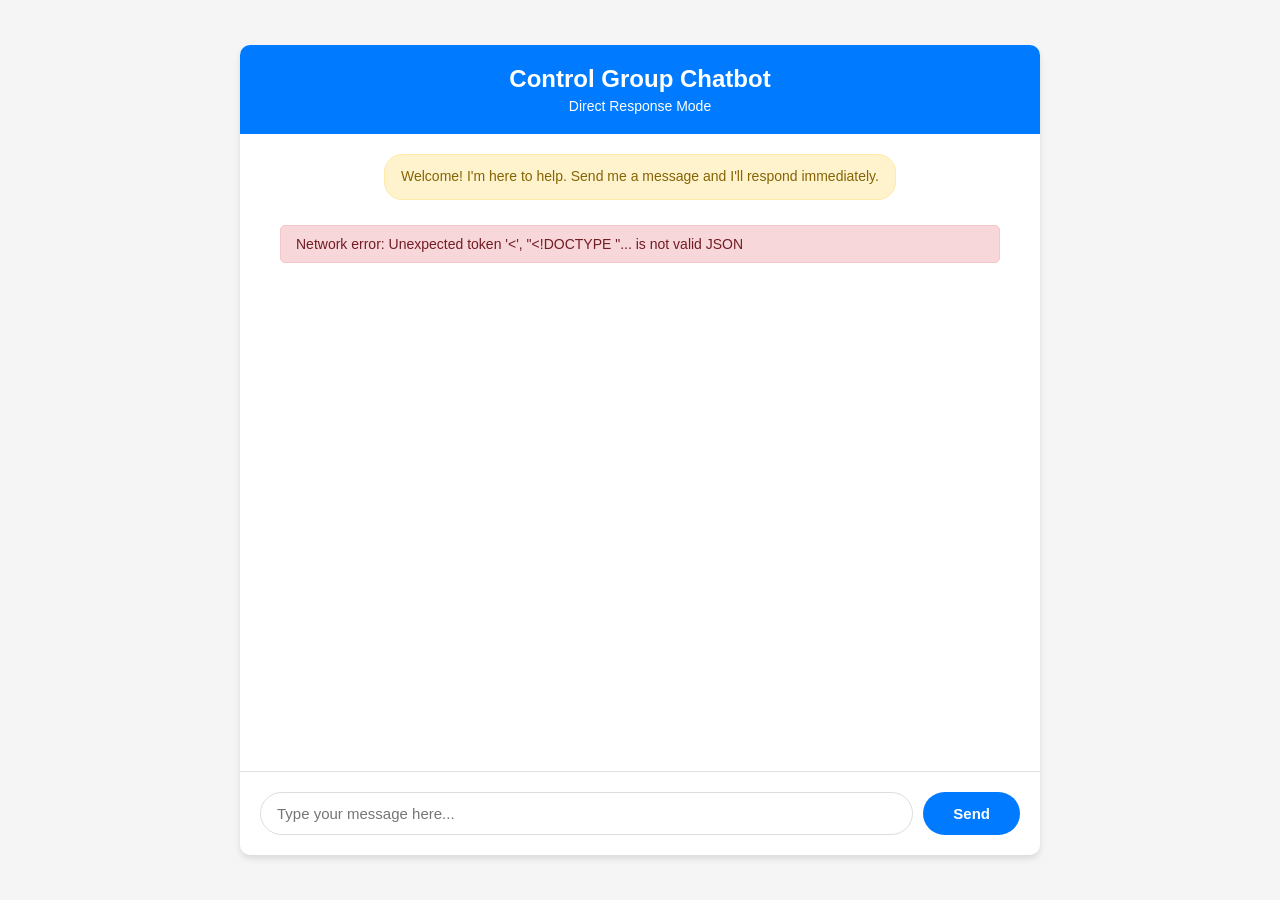
==== frontend/index.html @ c16674f8 "Create Flask chatbot application structure with all core files Co-authored-by: wave-yoong <180510443" ====
<!DOCTYPE html>
<html lang="en">
<head>
    <meta charset="UTF-8">
    <meta name="viewport" content="width=device-width, initial-scale=1.0">
    <title>Control Group Chatbot</title>
    <style>
        * {
            margin: 0;
            padding: 0;
            box-sizing: border-box;
        }

        body {
            font-family: 'Segoe UI', Tahoma, Geneva, Verdana, sans-serif;
            background-color: #f5f5f5;
            display: flex;
            justify-content: center;
            align-items: center;
            height: 100vh;
            padding: 20px;
        }

        .chat-container {
            width: 100%;
            max-width: 800px;
            height: 90vh;
            background: white;
            border-radius: 10px;
            box-shadow: 0 4px 6px rgba(0, 0, 0, 0.1);
            display: flex;
            flex-direction: column;
        }

        .chat-header {
            padding: 20px;
            background: #007bff;
            color: white;
            border-radius: 10px 10px 0 0;
            text-align: center;
        }

        .chat-header h1 {
            font-size: 24px;
        }

        .chat-messages {
            flex: 1;
            padding: 20px;
            overflow-y: auto;
            display: flex;
            flex-direction: column;
            gap: 15px;
        }

        .message {
            max-width: 70%;
            padding: 12px 16px;
            border-radius: 18px;
            line-height: 1.4;
            word-wrap: break-word;
        }

        .message.user {
            align-self: flex-end;
            background: #007bff;
            color: white;
        }

        .message.assistant {
            align-self: flex-start;
            background: #e9ecef;
            color: #333;
        }

        .message.system {
            align-self: center;
            background: #fff3cd;
            color: #856404;
            border: 1px solid #ffeaa7;
            font-size: 14px;
            max-width: 90%;
        }

        .timestamp {
            font-size: 11px;
            opacity: 0.7;
            margin-top: 4px;
        }

        .chat-input-area {
            padding: 20px;
            border-top: 1px solid #e0e0e0;
            display: flex;
            gap: 10px;
        }

        .chat-input {
            flex: 1;
            padding: 12px 16px;
            border: 1px solid #ddd;
            border-radius: 25px;
            font-size: 15px;
            outline: none;
        }

        .chat-input:focus {
            border-color: #007bff;
        }

        .send-button {
            padding: 12px 30px;
            background: #007bff;
            color: white;
            border: none;
            border-radius: 25px;
            cursor: pointer;
            font-size: 15px;
            font-weight: 600;
            transition: background 0.3s;
        }

        .send-button:hover {
            background: #0056b3;
        }

        .send-button:disabled {
            background: #ccc;
            cursor: not-allowed;
        }

        .loading {
            display: none;
            align-self: flex-start;
            padding: 12px 16px;
            background: #f8f9fa;
            border-radius: 18px;
            color: #666;
        }

        .loading.active {
            display: block;
        }

        .error-message {
            background: #f8d7da;
            color: #721c24;
            border: 1px solid #f5c6cb;
            padding: 10px 15px;
            border-radius: 5px;
            margin: 10px 20px;
            font-size: 14px;
        }
    </style>
</head>
<body>
    <div class="chat-container">
        <div class="chat-header">
            <h1>Control Group Chatbot</h1>
            <p style="font-size: 14px; margin-top: 5px;">Direct Response Mode</p>
        </div>
        
        <div class="chat-messages" id="chatMessages">
            <div class="message system">
                Welcome! I'm here to help. Send me a message and I'll respond immediately.
            </div>
        </div>
        
        <div class="loading" id="loadingIndicator">
            <span>Assistant is typing...</span>
        </div>
        
        <div class="chat-input-area">
            <input 
                type="text" 
                class="chat-input" 
                id="messageInput" 
                placeholder="Type your message here..."
                autocomplete="off"
            >
            <button class="send-button" id="sendButton">Send</button>
        </div>
    </div>

    <script>
        let conversationId = null;
        const apiBase = window.location.origin;

        // Initialize conversation on load
        async function initializeConversation() {
            try {
                const response = await fetch(`${apiBase}/api/conversation`, {
                    method: 'POST',
                    headers: {
                        'Content-Type': 'application/json'
                    }
                });
                
                const data = await response.json();
                
                if (data.success) {
                    conversationId = data.conversation_id;
                    console.log('Conversation started:', conversationId);
                } else {
                    showError('Failed to start conversation: ' + data.error);
                }
            } catch (error) {
                showError('Network error: ' + error.message);
            }
        }

        function addMessage(role, content, timestamp = null) {
            const messagesDiv = document.getElementById('chatMessages');
            const messageDiv = document.createElement('div');
            messageDiv.className = `message ${role}`;
            
            const contentP = document.createElement('p');
            contentP.textContent = content;
            messageDiv.appendChild(contentP);
            
            if (timestamp) {
                const timestampDiv = document.createElement('div');
                timestampDiv.className = 'timestamp';
                timestampDiv.textContent = new Date(timestamp).toLocaleTimeString();
                messageDiv.appendChild(timestampDiv);
            }
            
            messagesDiv.appendChild(messageDiv);
            messagesDiv.scrollTop = messagesDiv.scrollHeight;
        }

        function showLoading(show) {
            const loadingIndicator = document.getElementById('loadingIndicator');
            loadingIndicator.classList.toggle('active', show);
            
            const messagesDiv = document.getElementById('chatMessages');
            messagesDiv.scrollTop = messagesDiv.scrollHeight;
        }

        function showError(message) {
            const messagesDiv = document.getElementById('chatMessages');
            const errorDiv = document.createElement('div');
            errorDiv.className = 'error-message';
            errorDiv.textContent = message;
            messagesDiv.appendChild(errorDiv);
            messagesDiv.scrollTop = messagesDiv.scrollHeight;
        }

        async function sendMessage() {
            const input = document.getElementById('messageInput');
            const sendButton = document.getElementById('sendButton');
            const message = input.value.trim();
            
            if (!message) return;
            
            if (!conversationId) {
                showError('No conversation started. Please refresh the page.');
                return;
            }
            
            // Disable input while processing
            input.disabled = true;
            sendButton.disabled = true;
            
            // Add user message to UI
            addMessage('user', message);
            input.value = '';
            
            // Show loading indicator
            showLoading(true);
            
            try {
                const response = await fetch(`${apiBase}/api/chat`, {
                    method: 'POST',
                    headers: {
                        'Content-Type': 'application/json'
                    },
                    body: JSON.stringify({
                        message: message,
                        conversation_id: conversationId
                    })
                });
                
                const data = await response.json();
                
                showLoading(false);
                
                if (data.success) {
                    // Add assistant response to UI
                    addMessage('assistant', data.response);
                } else {
                    showError('Error: ' + data.error);
                }
            } catch (error) {
                showLoading(false);
                showError('Network error: ' + error.message);
            } finally {
                // Re-enable input
                input.disabled = false;
                sendButton.disabled = false;
                input.focus();
            }
        }

        // Event listeners
        document.getElementById('sendButton').addEventListener('click', sendMessage);
        document.getElementById('messageInput').addEventListener('keypress', function(e) {
            if (e.key === 'Enter') {
                sendMessage();
            }
        });

        // Initialize on page load
        window.addEventListener('load', initializeConversation);
    </script>
</body>
</html>
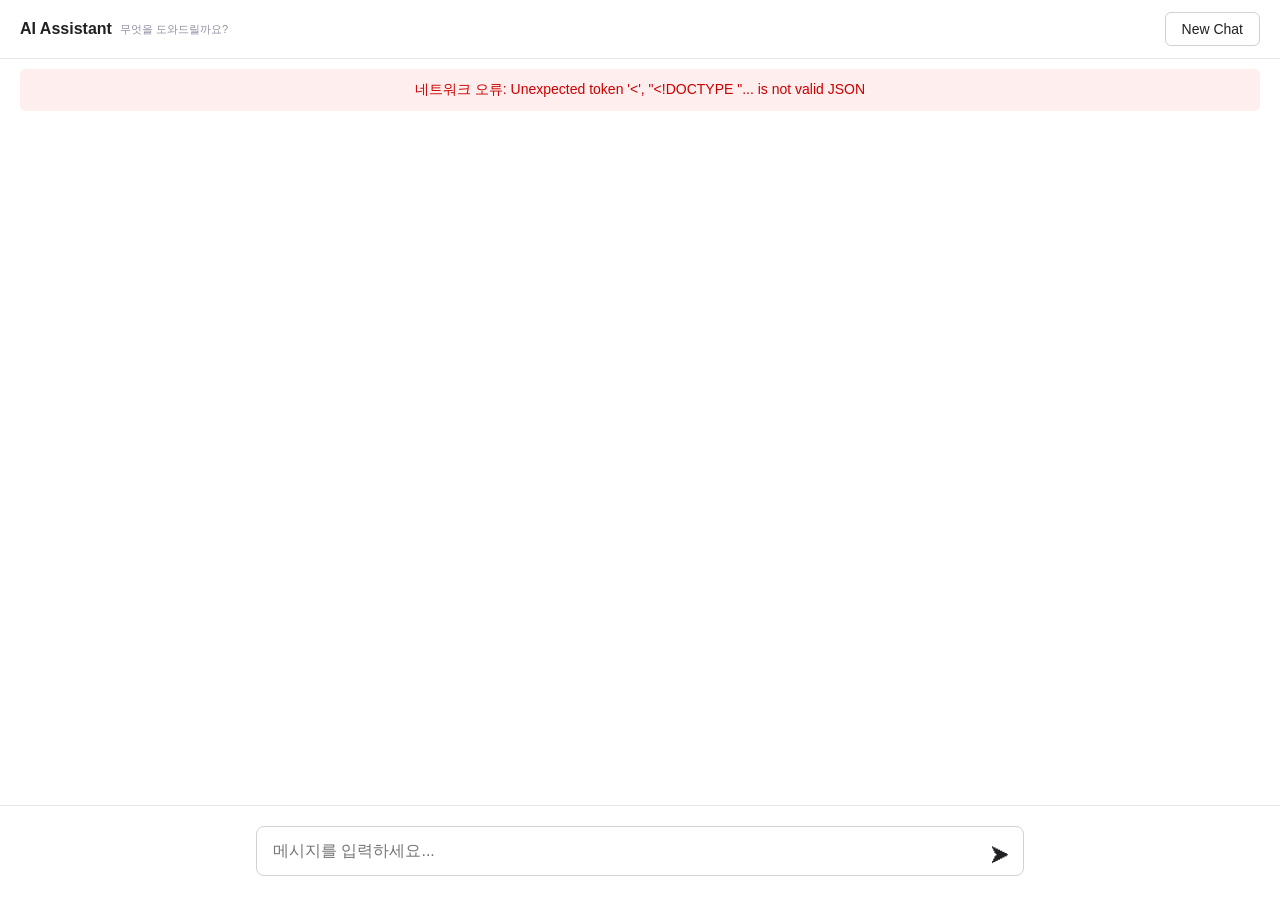
==== commit 8dd57003: "Flask 챗봇 설정: 가상 환경 구성 파일 추가 및 Azure OpenAI 통합" ====
--- a/frontend/index.html
+++ b/frontend/index.html
@@ -1,9 +1,9 @@
 <!DOCTYPE html>
-<html lang="en">
+<html lang="ko">
 <head>
     <meta charset="UTF-8">
     <meta name="viewport" content="width=device-width, initial-scale=1.0">
-    <title>Control Group Chatbot</title>
+    <title>AI Assistant</title>
     <style>
         * {
             margin: 0;
@@ -12,179 +12,272 @@
         }
 
         body {
-            font-family: 'Segoe UI', Tahoma, Geneva, Verdana, sans-serif;
-            background-color: #f5f5f5;
-            display: flex;
-            justify-content: center;
+            font-family: -apple-system, BlinkMacSystemFont, 'Segoe UI', 'Roboto', 'Helvetica', 'Arial', sans-serif;
+            background-color: #ffffff;
+            height: 100vh;
+            display: flex;
+            flex-direction: column;
+        }
+
+        .chat-header {
+            padding: 12px 20px;
+            border-bottom: 1px solid #e5e5e5;
+            background: #ffffff;
+            display: flex;
+            justify-content: space-between;
             align-items: center;
-            height: 100vh;
-            padding: 20px;
-        }
-
-        .chat-container {
-            width: 100%;
-            max-width: 800px;
-            height: 90vh;
-            background: white;
-            border-radius: 10px;
-            box-shadow: 0 4px 6px rgba(0, 0, 0, 0.1);
-            display: flex;
-            flex-direction: column;
-        }
-
-        .chat-header {
-            padding: 20px;
-            background: #007bff;
-            color: white;
-            border-radius: 10px 10px 0 0;
-            text-align: center;
+        }
+
+        .header-left {
+            display: flex;
+            align-items: center;
+            gap: 8px;
         }
 
         .chat-header h1 {
-            font-size: 24px;
+            font-size: 16px;
+            font-weight: 600;
+            color: #202123;
+        }
+
+        .chat-header p {
+            font-size: 11px;
+            color: #8e8ea0;
+        }
+
+        .new-chat-btn {
+            padding: 8px 16px;
+            background: #ffffff;
+            border: 1px solid #d1d1d6;
+            border-radius: 6px;
+            font-size: 14px;
+            color: #202123;
+            cursor: pointer;
+            transition: all 0.2s;
+            font-weight: 500;
+        }
+
+        .new-chat-btn:hover {
+            background: #f7f7f8;
         }
 
         .chat-messages {
             flex: 1;
-            padding: 20px;
             overflow-y: auto;
             display: flex;
             flex-direction: column;
-            gap: 15px;
-        }
-
-        .message {
-            max-width: 70%;
-            padding: 12px 16px;
-            border-radius: 18px;
-            line-height: 1.4;
+        }
+
+        .message-wrapper {
+            width: 100%;
+            border-bottom: 1px solid #f0f0f0;
+            padding: 24px 0;
+        }
+
+        .message-wrapper.user {
+            background-color: #ffffff;
+        }
+
+        .message-wrapper.assistant {
+            background-color: #f7f7f8;
+        }
+
+        .message-content {
+            max-width: 768px;
+            margin: 0 auto;
+            padding: 0 20px;
+            display: flex;
+            gap: 16px;
+        }
+
+        .message-avatar {
+            width: 30px;
+            height: 30px;
+            border-radius: 2px;
+            display: flex;
+            align-items: center;
+            justify-content: center;
+            font-size: 14px;
+            font-weight: 600;
+            flex-shrink: 0;
+        }
+
+        .message-wrapper.user .message-avatar {
+            background-color: #19c37d;
+            color: white;
+        }
+
+        .message-wrapper.assistant .message-avatar {
+            background-color: #ab68ff;
+            color: white;
+        }
+
+        .message-text {
+            flex: 1;
+            color: #202123;
+            line-height: 1.75;
+            font-size: 16px;
             word-wrap: break-word;
-        }
-
-        .message.user {
-            align-self: flex-end;
-            background: #007bff;
-            color: white;
-        }
-
-        .message.assistant {
-            align-self: flex-start;
-            background: #e9ecef;
-            color: #333;
-        }
-
-        .message.system {
-            align-self: center;
-            background: #fff3cd;
-            color: #856404;
-            border: 1px solid #ffeaa7;
-            font-size: 14px;
-            max-width: 90%;
-        }
-
-        .timestamp {
-            font-size: 11px;
-            opacity: 0.7;
-            margin-top: 4px;
+            white-space: pre-wrap;
         }
 
         .chat-input-area {
             padding: 20px;
-            border-top: 1px solid #e0e0e0;
-            display: flex;
-            gap: 10px;
+            background: #ffffff;
+            border-top: 1px solid #e5e5e5;
+        }
+
+        .input-container {
+            max-width: 768px;
+            margin: 0 auto;
+            position: relative;
         }
 
         .chat-input {
-            flex: 1;
-            padding: 12px 16px;
-            border: 1px solid #ddd;
-            border-radius: 25px;
-            font-size: 15px;
+            width: 100%;
+            padding: 12px 50px 12px 16px;
+            border: 1px solid #d1d1d6;
+            border-radius: 8px;
+            font-size: 16px;
             outline: none;
+            resize: none;
+            font-family: inherit;
+            line-height: 1.5;
         }
 
         .chat-input:focus {
-            border-color: #007bff;
+            border-color: #19c37d;
+            box-shadow: 0 0 0 1px #19c37d;
         }
 
         .send-button {
-            padding: 12px 30px;
-            background: #007bff;
-            color: white;
+            position: absolute;
+            right: 8px;
+            bottom: 8px;
+            width: 32px;
+            height: 32px;
+            background: #ffffff;
+            color: #8e8ea0;
             border: none;
-            border-radius: 25px;
+            border-radius: 4px;
             cursor: pointer;
-            font-size: 15px;
-            font-weight: 600;
-            transition: background 0.3s;
-        }
-
-        .send-button:hover {
-            background: #0056b3;
+            font-size: 18px;
+            transition: all 0.2s;
+            display: flex;
+            align-items: center;
+            justify-content: center;
+        }
+
+        .send-button:enabled:hover {
+            background: #f7f7f8;
+        }
+
+        .send-button:enabled {
+            color: #202123;
         }
 
         .send-button:disabled {
-            background: #ccc;
+            opacity: 0.4;
             cursor: not-allowed;
         }
 
         .loading {
             display: none;
-            align-self: flex-start;
-            padding: 12px 16px;
-            background: #f8f9fa;
-            border-radius: 18px;
-            color: #666;
         }
 
         .loading.active {
             display: block;
         }
 
+        .loading .message-text::after {
+            content: '▋';
+            animation: blink 1s infinite;
+        }
+
+        @keyframes blink {
+            0%, 50% { opacity: 1; }
+            51%, 100% { opacity: 0; }
+        }
+
         .error-message {
-            background: #f8d7da;
-            color: #721c24;
-            border: 1px solid #f5c6cb;
-            padding: 10px 15px;
-            border-radius: 5px;
+            background: #fee;
+            color: #c00;
+            padding: 12px 16px;
+            border-radius: 6px;
             margin: 10px 20px;
             font-size: 14px;
+            text-align: center;
+        }
+
+        .welcome-message {
+            max-width: 768px;
+            margin: 60px auto;
+            padding: 0 20px;
+            text-align: center;
+        }
+
+        .welcome-message h2 {
+            font-size: 32px;
+            color: #202123;
+            margin-bottom: 32px;
+        }
+
+        .welcome-box {
+            background: #f7f7f8;
+            border: 1px solid #e5e5e5;
+            border-radius: 8px;
+            padding: 16px 20px;
+            font-size: 15px;
+            color: #6e6e80;
         }
     </style>
 </head>
 <body>
-    <div class="chat-container">
-        <div class="chat-header">
-            <h1>Control Group Chatbot</h1>
-            <p style="font-size: 14px; margin-top: 5px;">Direct Response Mode</p>
+    <div class="chat-header">
+        <div class="header-left">
+            <h1>AI Assistant</h1>
+            <p>무엇을 도와드릴까요?</p>
         </div>
-        
-        <div class="chat-messages" id="chatMessages">
-            <div class="message system">
-                Welcome! I'm here to help. Send me a message and I'll respond immediately.
+        <button class="new-chat-btn" onclick="newChat()">New Chat</button>
+    </div>
+    
+    <div class="chat-messages" id="chatMessages">
+        <div class="welcome-message" id="welcomeMessage">
+            <h2>AI Assistant</h2>
+            <div class="welcome-box">
+                무엇을 도와드릴까요?
             </div>
         </div>
-        
-        <div class="loading" id="loadingIndicator">
-            <span>Assistant is typing...</span>
-        </div>
-        
-        <div class="chat-input-area">
-            <input 
-                type="text" 
+    </div>
+    
+    <div class="chat-input-area">
+        <div class="input-container">
+            <textarea 
                 class="chat-input" 
                 id="messageInput" 
-                placeholder="Type your message here..."
+                placeholder="메시지를 입력하세요..."
+                rows="1"
                 autocomplete="off"
-            >
-            <button class="send-button" id="sendButton">Send</button>
+            ></textarea>
+            <button class="send-button" id="sendButton">&#10148;</button>
         </div>
     </div>
 
     <script>
         let conversationId = null;
         const apiBase = window.location.origin;
+
+        // New Chat function
+        function newChat() {
+            location.reload();
+        }
+
+        // Auto-resize textarea
+        const textarea = document.getElementById('messageInput');
+        textarea.addEventListener('input', function() {
+            this.style.height = 'auto';
+            this.style.height = Math.min(this.scrollHeight, 200) + 'px';
+        });
 
         // Initialize conversation on load
         async function initializeConversation() {
@@ -202,42 +295,87 @@
                     conversationId = data.conversation_id;
                     console.log('Conversation started:', conversationId);
                 } else {
-                    showError('Failed to start conversation: ' + data.error);
+                    showError('대화를 시작할 수 없습니다: ' + data.error);
                 }
             } catch (error) {
-                showError('Network error: ' + error.message);
-            }
-        }
-
-        function addMessage(role, content, timestamp = null) {
+                showError('네트워크 오류: ' + error.message);
+            }
+        }
+
+        function hideWelcome() {
+            const welcome = document.getElementById('welcomeMessage');
+            if (welcome) {
+                welcome.style.display = 'none';
+            }
+        }
+
+        function addMessage(role, content) {
+            hideWelcome();
+            
             const messagesDiv = document.getElementById('chatMessages');
-            const messageDiv = document.createElement('div');
-            messageDiv.className = `message ${role}`;
-            
-            const contentP = document.createElement('p');
-            contentP.textContent = content;
-            messageDiv.appendChild(contentP);
-            
-            if (timestamp) {
-                const timestampDiv = document.createElement('div');
-                timestampDiv.className = 'timestamp';
-                timestampDiv.textContent = new Date(timestamp).toLocaleTimeString();
-                messageDiv.appendChild(timestampDiv);
-            }
-            
-            messagesDiv.appendChild(messageDiv);
+            
+            const wrapper = document.createElement('div');
+            wrapper.className = `message-wrapper ${role}`;
+            
+            const messageContent = document.createElement('div');
+            messageContent.className = 'message-content';
+            
+            const avatar = document.createElement('div');
+            avatar.className = 'message-avatar';
+            avatar.textContent = role === 'user' ? 'U' : 'AI';
+            
+            const text = document.createElement('div');
+            text.className = 'message-text';
+            text.textContent = content;
+            
+            messageContent.appendChild(avatar);
+            messageContent.appendChild(text);
+            wrapper.appendChild(messageContent);
+            
+            messagesDiv.appendChild(wrapper);
             messagesDiv.scrollTop = messagesDiv.scrollHeight;
-        }
+            
+            return wrapper;
+        }
+
+        let loadingElement = null;
 
         function showLoading(show) {
-            const loadingIndicator = document.getElementById('loadingIndicator');
-            loadingIndicator.classList.toggle('active', show);
-            
-            const messagesDiv = document.getElementById('chatMessages');
-            messagesDiv.scrollTop = messagesDiv.scrollHeight;
+            if (show) {
+                hideWelcome();
+                const messagesDiv = document.getElementById('chatMessages');
+                
+                const wrapper = document.createElement('div');
+                wrapper.className = 'message-wrapper assistant loading active';
+                
+                const messageContent = document.createElement('div');
+                messageContent.className = 'message-content';
+                
+                const avatar = document.createElement('div');
+                avatar.className = 'message-avatar';
+                avatar.textContent = 'AI';
+                
+                const text = document.createElement('div');
+                text.className = 'message-text';
+                
+                messageContent.appendChild(avatar);
+                messageContent.appendChild(text);
+                wrapper.appendChild(messageContent);
+                
+                messagesDiv.appendChild(wrapper);
+                messagesDiv.scrollTop = messagesDiv.scrollHeight;
+                
+                loadingElement = wrapper;
+            } else {
+                if (loadingElement) {
+                    loadingElement.remove();
+                    loadingElement = null;
+                }
+            }
         }
 
         function showError(message) {
+            hideWelcome();
             const messagesDiv = document.getElementById('chatMessages');
             const errorDiv = document.createElement('div');
             errorDiv.className = 'error-message';
@@ -254,7 +392,7 @@
             if (!message) return;
             
             if (!conversationId) {
-                showError('No conversation started. Please refresh the page.');
+                showError('대화가 시작되지 않았습니다. 페이지를 새로고침해주세요.');
                 return;
             }
             
@@ -265,6 +403,7 @@
             // Add user message to UI
             addMessage('user', message);
             input.value = '';
+            input.style.height = 'auto';
             
             // Show loading indicator
             showLoading(true);
@@ -289,11 +428,11 @@
                     // Add assistant response to UI
                     addMessage('assistant', data.response);
                 } else {
-                    showError('Error: ' + data.error);
+                    showError('오류: ' + data.error);
                 }
             } catch (error) {
                 showLoading(false);
-                showError('Network error: ' + error.message);
+                showError('네트워크 오류: ' + error.message);
             } finally {
                 // Re-enable input
                 input.disabled = false;
@@ -304,8 +443,9 @@
 
         // Event listeners
         document.getElementById('sendButton').addEventListener('click', sendMessage);
-        document.getElementById('messageInput').addEventListener('keypress', function(e) {
-            if (e.key === 'Enter') {
+        document.getElementById('messageInput').addEventListener('keydown', function(e) {
+            if (e.key === 'Enter' && !e.shiftKey) {
+                e.preventDefault();
                 sendMessage();
             }
         });
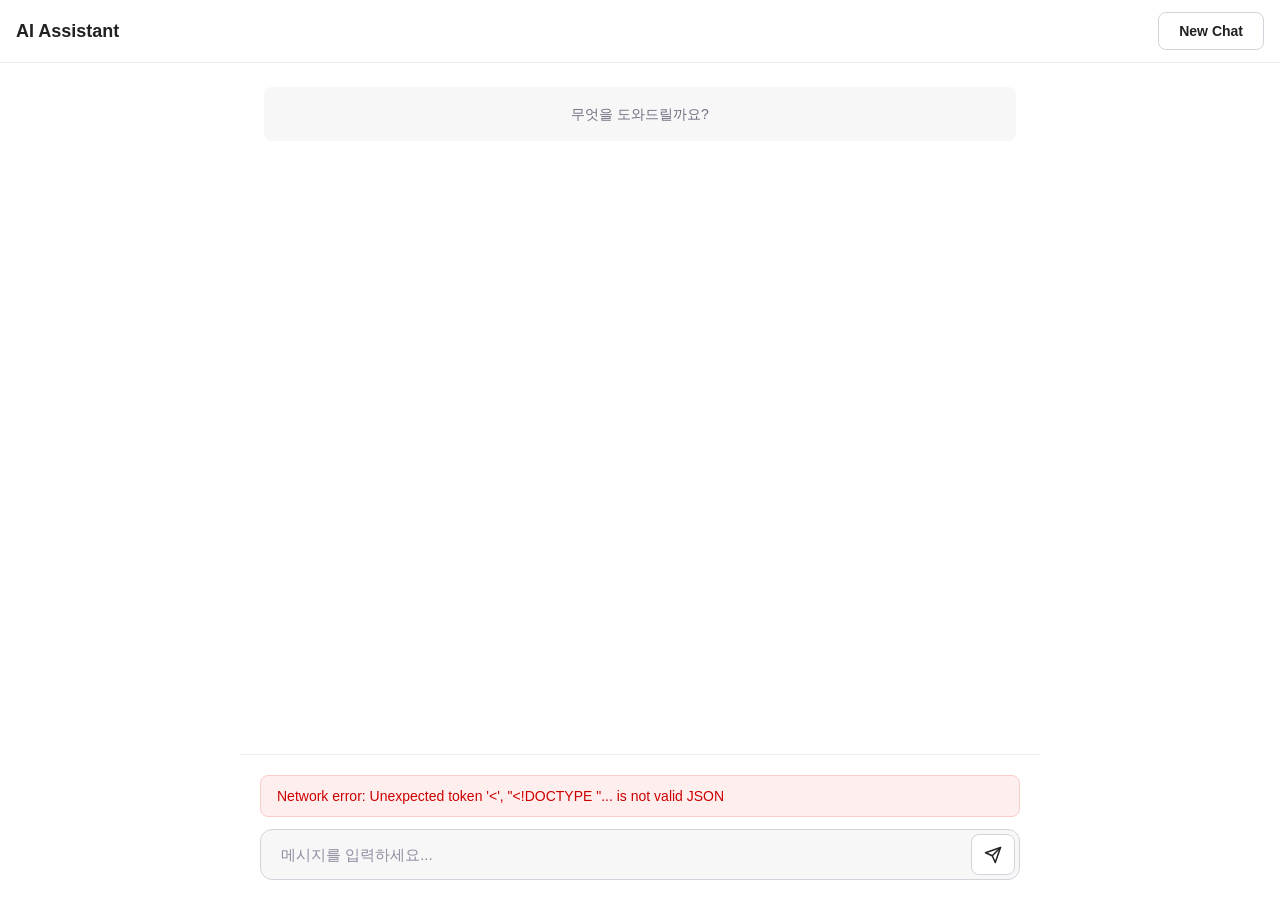
==== commit 66292c52: "Flask 챗봇 UI 개선: HTML 구조 및 스타일 업데이트, 메시지 처리 로직 개선" ====
--- a/frontend/index.html
+++ b/frontend/index.html
@@ -1,292 +1,343 @@
 <!DOCTYPE html>
-<html lang="ko">
+<html lang="en">
 <head>
     <meta charset="UTF-8">
     <meta name="viewport" content="width=device-width, initial-scale=1.0">
-    <title>AI Assistant</title>
+    <title>AI Assistant - Control Group</title>
     <style>
         * {
             margin: 0;
             padding: 0;
             box-sizing: border-box;
         }
-
+        
         body {
             font-family: -apple-system, BlinkMacSystemFont, 'Segoe UI', 'Roboto', 'Helvetica', 'Arial', sans-serif;
-            background-color: #ffffff;
+            background: #ffffff;
+            min-height: 100vh;
+            display: flex;
+            flex-direction: column;
+        }
+        
+        .container {
+            max-width: 100%;
+            width: 100%;
             height: 100vh;
             display: flex;
             flex-direction: column;
-        }
-
-        .chat-header {
-            padding: 12px 20px;
-            border-bottom: 1px solid #e5e5e5;
-            background: #ffffff;
-            display: flex;
+            background: white;
+        }
+        
+        .header {
+            background: #ffffff;
+            color: #202123;
+            padding: 12px 16px;
+            border-bottom: 1px solid #ececf1;
+            display: flex;
+            align-items: center;
             justify-content: space-between;
+        }
+        
+        .header h1 {
+            font-size: 18px;
+            font-weight: 600;
+            margin: 0;
+        }
+        
+        .header p {
+            font-size: 12px;
+            color: #8e8ea0;
+            margin: 0;
+        }
+        
+        .header-left {
+            display: flex;
             align-items: center;
-        }
-
-        .header-left {
-            display: flex;
-            align-items: center;
-            gap: 8px;
-        }
-
-        .chat-header h1 {
-            font-size: 16px;
-            font-weight: 600;
-            color: #202123;
-        }
-
-        .chat-header p {
-            font-size: 11px;
-            color: #8e8ea0;
-        }
-
-        .new-chat-btn {
-            padding: 8px 16px;
-            background: #ffffff;
-            border: 1px solid #d1d1d6;
-            border-radius: 6px;
-            font-size: 14px;
-            color: #202123;
-            cursor: pointer;
-            transition: all 0.2s;
-            font-weight: 500;
-        }
-
-        .new-chat-btn:hover {
-            background: #f7f7f8;
-        }
-
-        .chat-messages {
+            gap: 12px;
+        }
+        
+        
+        .chat-area {
             flex: 1;
             overflow-y: auto;
-            display: flex;
-            flex-direction: column;
-        }
-
-        .message-wrapper {
+            padding: 24px;
+            background: #ffffff;
+            max-width: 800px;
+            margin: 0 auto;
             width: 100%;
-            border-bottom: 1px solid #f0f0f0;
-            padding: 24px 0;
-        }
-
-        .message-wrapper.user {
-            background-color: #ffffff;
-        }
-
-        .message-wrapper.assistant {
-            background-color: #f7f7f8;
-        }
-
+        }
+        
+        .message {
+            margin-bottom: 24px;
+            animation: fadeIn 0.3s ease-in;
+        }
+        
+        @keyframes fadeIn {
+            from { opacity: 0; transform: translateY(10px); }
+            to { opacity: 1; transform: translateY(0); }
+        }
+        
+        .message-header {
+            font-weight: 600;
+            margin-bottom: 8px;
+            font-size: 14px;
+            color: #202123;
+        }
+        
         .message-content {
-            max-width: 768px;
+            padding: 16px;
+            border-radius: 8px;
+            line-height: 1.6;
+            font-size: 15px;
+        }
+        
+        .message-content * {
+            font-weight: normal !important;
+        }
+        
+        .message.user .message-content {
+            background: #f7f7f8;
+            color: #202123;
+            border: none;
+        }
+        
+        .message.assistant .message-content {
+            background: #ffffff;
+            color: #202123;
+            border: none;
+        }
+        
+        .message-content a {
+            color: #10a37f;
+            text-decoration: underline;
+            word-break: break-all;
+        }
+        
+        .message-content a:hover {
+            color: #0d8c6d;
+        }
+        
+        .message.system .message-content {
+            background: #f7f7f8;
+            color: #6e6e80;
+            text-align: center;
+            font-style: normal;
+            border: none;
+            font-size: 14px;
+        }
+        
+        .input-area {
+            padding: 20px;
+            background: white;
+            border-top: 1px solid #ececf1;
+            max-width: 800px;
             margin: 0 auto;
-            padding: 0 20px;
-            display: flex;
-            gap: 16px;
-        }
-
-        .message-avatar {
-            width: 30px;
-            height: 30px;
-            border-radius: 2px;
+            width: 100%;
+        }
+        
+        .input-group {
+            display: flex;
+            gap: 8px;
+            max-width: 100%;
+            background: #f7f7f8;
+            border-radius: 12px;
+            padding: 4px;
+            border: 1px solid #d1d5db;
+        }
+        
+        #userInput {
+            flex: 1;
+            padding: 12px 16px;
+            border: none;
+            background: transparent;
+            font-size: 15px;
+            font-family: inherit;
+            outline: none;
+            color: #202123;
+        }
+        
+        #userInput:focus {
+            outline: none;
+        }
+        
+        #userInput::placeholder {
+            color: #8e8ea0;
+        }
+        
+        button {
+            padding: 10px 20px;
+            background: #ffffff;
+            color: #202123;
+            border: 1px solid #d1d5db;
+            border-radius: 8px;
+            cursor: pointer;
+            font-size: 14px;
+            font-weight: 600;
+            transition: all 0.2s;
             display: flex;
             align-items: center;
             justify-content: center;
-            font-size: 14px;
-            font-weight: 600;
-            flex-shrink: 0;
-        }
-
-        .message-wrapper.user .message-avatar {
-            background-color: #19c37d;
-            color: white;
-        }
-
-        .message-wrapper.assistant .message-avatar {
-            background-color: #ab68ff;
-            color: white;
-        }
-
-        .message-text {
-            flex: 1;
-            color: #202123;
-            line-height: 1.75;
-            font-size: 16px;
-            word-wrap: break-word;
-            white-space: pre-wrap;
-        }
-
-        .chat-input-area {
-            padding: 20px;
-            background: #ffffff;
-            border-top: 1px solid #e5e5e5;
-        }
-
-        .input-container {
-            max-width: 768px;
-            margin: 0 auto;
-            position: relative;
-        }
-
-        .chat-input {
-            width: 100%;
-            padding: 12px 50px 12px 16px;
-            border: 1px solid #d1d1d6;
-            border-radius: 8px;
-            font-size: 16px;
-            outline: none;
-            resize: none;
-            font-family: inherit;
-            line-height: 1.5;
-        }
-
-        .chat-input:focus {
-            border-color: #19c37d;
-            box-shadow: 0 0 0 1px #19c37d;
-        }
-
-        .send-button {
-            position: absolute;
-            right: 8px;
-            bottom: 8px;
-            width: 32px;
-            height: 32px;
-            background: #ffffff;
-            color: #8e8ea0;
-            border: none;
-            border-radius: 4px;
-            cursor: pointer;
-            font-size: 18px;
-            transition: all 0.2s;
-            display: flex;
-            align-items: center;
-            justify-content: center;
-        }
-
-        .send-button:enabled:hover {
-            background: #f7f7f8;
-        }
-
-        .send-button:enabled {
-            color: #202123;
-        }
-
-        .send-button:disabled {
-            opacity: 0.4;
+        }
+        
+        button:hover {
+            background: #f7f7f8;
+            border-color: #202123;
+        }
+        
+        button:disabled {
+            background: #f7f7f8;
             cursor: not-allowed;
-        }
-
+            color: #d1d5db;
+            border-color: #d1d5db;
+        }
+        
+        .send-btn {
+            padding: 8px 12px;
+            background: #ffffff;
+            color: #202123;
+            border: 1px solid #d1d5db;
+        }
+        
+        .send-btn:hover {
+            color: #10a37f;
+            border-color: #10a37f;
+        }
+        
+        .send-btn:disabled {
+            color: #d1d5db;
+        }
+        
+        .btn-reset {
+            background: #ffffff;
+            color: #202123;
+            border: 1px solid #d1d5db;
+        }
+        
+        .btn-reset:hover {
+            background: #f7f7f8;
+        }
+        
         .loading {
             display: none;
-        }
-
+            text-align: center;
+            padding: 12px;
+            color: #8e8ea0;
+            font-style: normal;
+            font-size: 14px;
+        }
+        
         .loading.active {
             display: block;
         }
-
-        .loading .message-text::after {
-            content: '▋';
-            animation: blink 1s infinite;
-        }
-
-        @keyframes blink {
-            0%, 50% { opacity: 1; }
-            51%, 100% { opacity: 0; }
-        }
-
+        
         .error-message {
             background: #fee;
             color: #c00;
             padding: 12px 16px;
-            border-radius: 6px;
-            margin: 10px 20px;
+            border-radius: 8px;
+            margin-bottom: 12px;
+            border: 1px solid #fcc;
+            display: none;
             font-size: 14px;
-            text-align: center;
-        }
-
-        .welcome-message {
-            max-width: 768px;
-            margin: 60px auto;
-            padding: 0 20px;
-            text-align: center;
-        }
-
-        .welcome-message h2 {
-            font-size: 32px;
-            color: #202123;
-            margin-bottom: 32px;
-        }
-
-        .welcome-box {
-            background: #f7f7f8;
-            border: 1px solid #e5e5e5;
-            border-radius: 8px;
-            padding: 16px 20px;
-            font-size: 15px;
-            color: #6e6e80;
+        }
+        
+        .error-message.active {
+            display: block;
         }
     </style>
 </head>
 <body>
-    <div class="chat-header">
-        <div class="header-left">
-            <h1>AI Assistant</h1>
-            <p>무엇을 도와드릴까요?</p>
+    <div class="container">
+        <div class="header">
+            <div class="header-left">
+                <h1>AI Assistant</h1>
+            </div>
+            <button class="btn-reset" onclick="resetChat()">New Chat</button>
         </div>
-        <button class="new-chat-btn" onclick="newChat()">New Chat</button>
-    </div>
-    
-    <div class="chat-messages" id="chatMessages">
-        <div class="welcome-message" id="welcomeMessage">
-            <h2>AI Assistant</h2>
-            <div class="welcome-box">
-                무엇을 도와드릴까요?
+        
+        <div class="chat-area" id="chatArea">
+            <div class="message system">
+                <div class="message-content">
+                    무엇을 도와드릴까요?
+                </div>
+            </div>
+        </div>
+        
+        <div class="input-area">
+            <div class="error-message" id="errorMessage"></div>
+            <div class="loading" id="loading">Thinking...</div>
+            
+            <div class="input-group" id="queryInput">
+                <input type="text" id="userInput" placeholder="메시지를 입력하세요..." />
+                <button onclick="sendMessage()" class="send-btn" title="전송" id="sendBtn">
+                    <svg width="18" height="18" viewBox="0 0 24 24" fill="none" stroke="currentColor" stroke-width="2" stroke-linecap="round" stroke-linejoin="round">
+                        <line x1="22" y1="2" x2="11" y2="13"></line>
+                        <polygon points="22 2 15 22 11 13 2 9 22 2"></polygon>
+                    </svg>
+                </button>
             </div>
         </div>
     </div>
     
-    <div class="chat-input-area">
-        <div class="input-container">
-            <textarea 
-                class="chat-input" 
-                id="messageInput" 
-                placeholder="메시지를 입력하세요..."
-                rows="1"
-                autocomplete="off"
-            ></textarea>
-            <button class="send-button" id="sendButton">&#10148;</button>
-        </div>
-    </div>
-
     <script>
         let conversationId = null;
-        const apiBase = window.location.origin;
+        
+        function convertLinksToClickable(text) {
+            // Remove markdown bold syntax **text**
+            text = text.replace(/\*\*(.+?)\*\*/g, '$1');
+            const urlPattern = /(https?:\/\/[^\s<]+[^<.,;:!?\s)])/g;
+            return text.replace(urlPattern, '<a href="$1" target="_blank" rel="noopener noreferrer" style="color: #10a37f; text-decoration: underline;">$1</a>');
+        }
 
-        // New Chat function
-        function newChat() {
-            location.reload();
-        }
-
-        // Auto-resize textarea
-        const textarea = document.getElementById('messageInput');
-        textarea.addEventListener('input', function() {
-            this.style.height = 'auto';
-            this.style.height = Math.min(this.scrollHeight, 200) + 'px';
-        });
-
-        // Initialize conversation on load
+        function addMessage(role, content, isSystem = false) {
+            const chatArea = document.getElementById('chatArea');
+            const messageDiv = document.createElement('div');
+            messageDiv.className = `message ${isSystem ? 'system' : role}`;
+            
+            let header = '';
+            if (!isSystem && role === 'user') {
+                header = 'You';
+            }
+            
+            const processedContent = convertLinksToClickable(content.replace(/\n/g, '<br>'));
+            
+            messageDiv.innerHTML = `
+                ${header ? `<div class="message-header">${header}</div>` : ''}
+                <div class="message-content">${processedContent}</div>
+            `;
+            
+            chatArea.appendChild(messageDiv);
+            chatArea.scrollTop = chatArea.scrollHeight;
+        }
+        
+        function setLoading(isLoading) {
+            const loading = document.getElementById('loading');
+            const input = document.getElementById('userInput');
+            const sendBtn = document.getElementById('sendBtn');
+            
+            if (isLoading) {
+                loading.classList.add('active');
+                input.disabled = true;
+                sendBtn.disabled = true;
+            } else {
+                loading.classList.remove('active');
+                input.disabled = false;
+                sendBtn.disabled = false;
+            }
+        }
+        
+        function showError(message) {
+            const errorDiv = document.getElementById('errorMessage');
+            errorDiv.textContent = message;
+            errorDiv.classList.add('active');
+            setTimeout(() => errorDiv.classList.remove('active'), 5000);
+        }
+        
         async function initializeConversation() {
             try {
-                const response = await fetch(`${apiBase}/api/conversation`, {
+                const response = await fetch('/api/conversation', {
                     method: 'POST',
-                    headers: {
-                        'Content-Type': 'application/json'
-                    }
+                    headers: { 'Content-Type': 'application/json' }
                 });
                 
                 const data = await response.json();
@@ -295,162 +346,75 @@
                     conversationId = data.conversation_id;
                     console.log('Conversation started:', conversationId);
                 } else {
-                    showError('대화를 시작할 수 없습니다: ' + data.error);
+                    showError('Failed to start conversation: ' + data.error);
                 }
             } catch (error) {
-                showError('네트워크 오류: ' + error.message);
-            }
-        }
-
-        function hideWelcome() {
-            const welcome = document.getElementById('welcomeMessage');
-            if (welcome) {
-                welcome.style.display = 'none';
-            }
-        }
-
-        function addMessage(role, content) {
-            hideWelcome();
-            
-            const messagesDiv = document.getElementById('chatMessages');
-            
-            const wrapper = document.createElement('div');
-            wrapper.className = `message-wrapper ${role}`;
-            
-            const messageContent = document.createElement('div');
-            messageContent.className = 'message-content';
-            
-            const avatar = document.createElement('div');
-            avatar.className = 'message-avatar';
-            avatar.textContent = role === 'user' ? 'U' : 'AI';
-            
-            const text = document.createElement('div');
-            text.className = 'message-text';
-            text.textContent = content;
-            
-            messageContent.appendChild(avatar);
-            messageContent.appendChild(text);
-            wrapper.appendChild(messageContent);
-            
-            messagesDiv.appendChild(wrapper);
-            messagesDiv.scrollTop = messagesDiv.scrollHeight;
-            
-            return wrapper;
-        }
-
-        let loadingElement = null;
-
-        function showLoading(show) {
-            if (show) {
-                hideWelcome();
-                const messagesDiv = document.getElementById('chatMessages');
-                
-                const wrapper = document.createElement('div');
-                wrapper.className = 'message-wrapper assistant loading active';
-                
-                const messageContent = document.createElement('div');
-                messageContent.className = 'message-content';
-                
-                const avatar = document.createElement('div');
-                avatar.className = 'message-avatar';
-                avatar.textContent = 'AI';
-                
-                const text = document.createElement('div');
-                text.className = 'message-text';
-                
-                messageContent.appendChild(avatar);
-                messageContent.appendChild(text);
-                wrapper.appendChild(messageContent);
-                
-                messagesDiv.appendChild(wrapper);
-                messagesDiv.scrollTop = messagesDiv.scrollHeight;
-                
-                loadingElement = wrapper;
-            } else {
-                if (loadingElement) {
-                    loadingElement.remove();
-                    loadingElement = null;
-                }
-            }
-        }
-
-        function showError(message) {
-            hideWelcome();
-            const messagesDiv = document.getElementById('chatMessages');
-            const errorDiv = document.createElement('div');
-            errorDiv.className = 'error-message';
-            errorDiv.textContent = message;
-            messagesDiv.appendChild(errorDiv);
-            messagesDiv.scrollTop = messagesDiv.scrollHeight;
-        }
-
+                showError('Network error: ' + error.message);
+            }
+        }
+        
         async function sendMessage() {
-            const input = document.getElementById('messageInput');
-            const sendButton = document.getElementById('sendButton');
+            const input = document.getElementById('userInput');
             const message = input.value.trim();
             
-            if (!message) return;
+            if (!message) {
+                showError('메시지를 입력해주세요');
+                return;
+            }
             
             if (!conversationId) {
                 showError('대화가 시작되지 않았습니다. 페이지를 새로고침해주세요.');
                 return;
             }
             
-            // Disable input while processing
-            input.disabled = true;
-            sendButton.disabled = true;
-            
-            // Add user message to UI
             addMessage('user', message);
             input.value = '';
-            input.style.height = 'auto';
-            
-            // Show loading indicator
-            showLoading(true);
+            setLoading(true);
             
             try {
-                const response = await fetch(`${apiBase}/api/chat`, {
+                const response = await fetch('/api/chat', {
                     method: 'POST',
-                    headers: {
-                        'Content-Type': 'application/json'
-                    },
+                    headers: { 'Content-Type': 'application/json' },
                     body: JSON.stringify({
                         message: message,
                         conversation_id: conversationId
                     })
                 });
                 
+                if (!response.ok) {
+                    const errorText = await response.text();
+                    showError(`Server error (${response.status}): ${errorText}`);
+                    setLoading(false);
+                    return;
+                }
+                
                 const data = await response.json();
                 
-                showLoading(false);
-                
-                if (data.success) {
-                    // Add assistant response to UI
-                    addMessage('assistant', data.response);
-                } else {
-                    showError('오류: ' + data.error);
+                if (!data.success) {
+                    showError(data.error || 'Unknown error');
+                    setLoading(false);
+                    return;
                 }
+                
+                addMessage('assistant', data.response);
+                setLoading(false);
+                
             } catch (error) {
-                showLoading(false);
-                showError('네트워크 오류: ' + error.message);
-            } finally {
-                // Re-enable input
-                input.disabled = false;
-                sendButton.disabled = false;
-                input.focus();
-            }
-        }
-
-        // Event listeners
-        document.getElementById('sendButton').addEventListener('click', sendMessage);
-        document.getElementById('messageInput').addEventListener('keydown', function(e) {
-            if (e.key === 'Enter' && !e.shiftKey) {
-                e.preventDefault();
+                showError('Error: ' + error.message);
+                setLoading(false);
+            }
+        }
+        
+        async function resetChat() {
+            location.reload();
+        }
+        
+        document.getElementById('userInput').addEventListener('keypress', function(e) {
+            if (e.key === 'Enter') {
                 sendMessage();
             }
         });
-
-        // Initialize on page load
+        
         window.addEventListener('load', initializeConversation);
     </script>
 </body>
